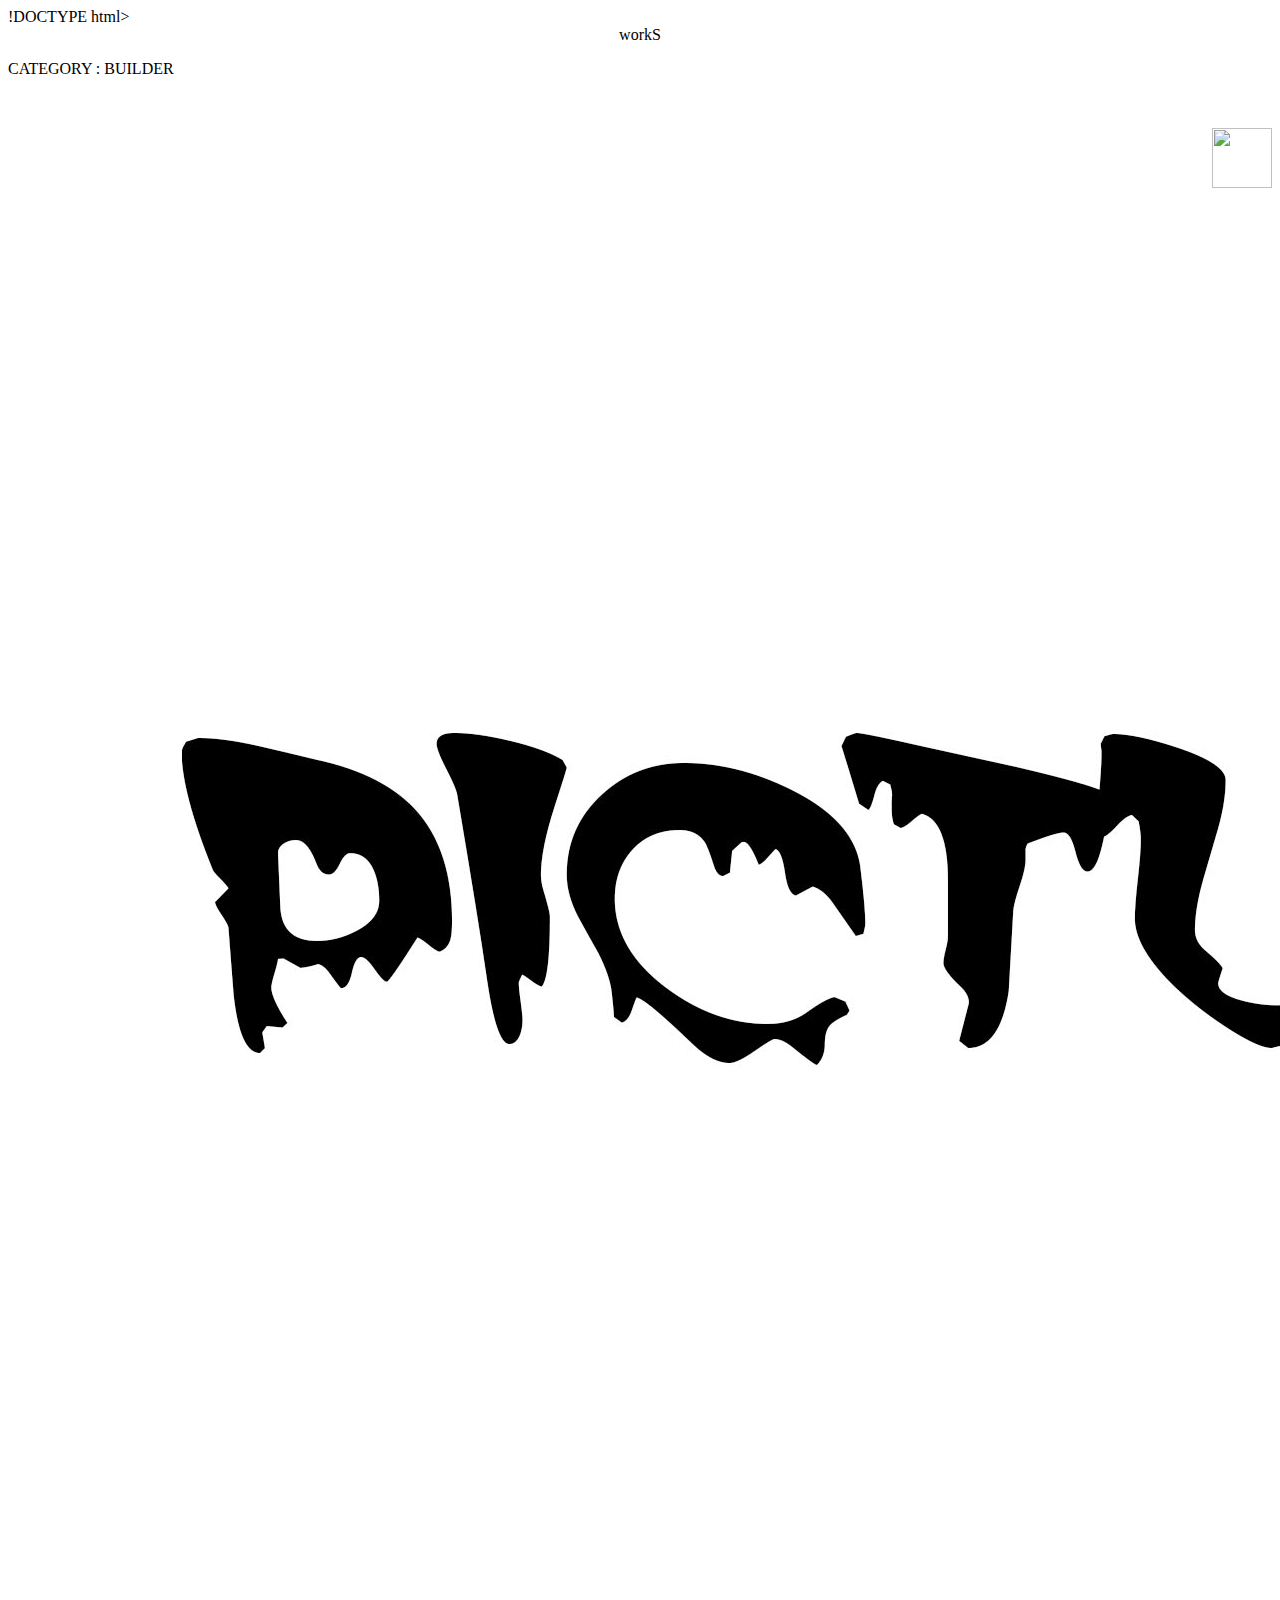
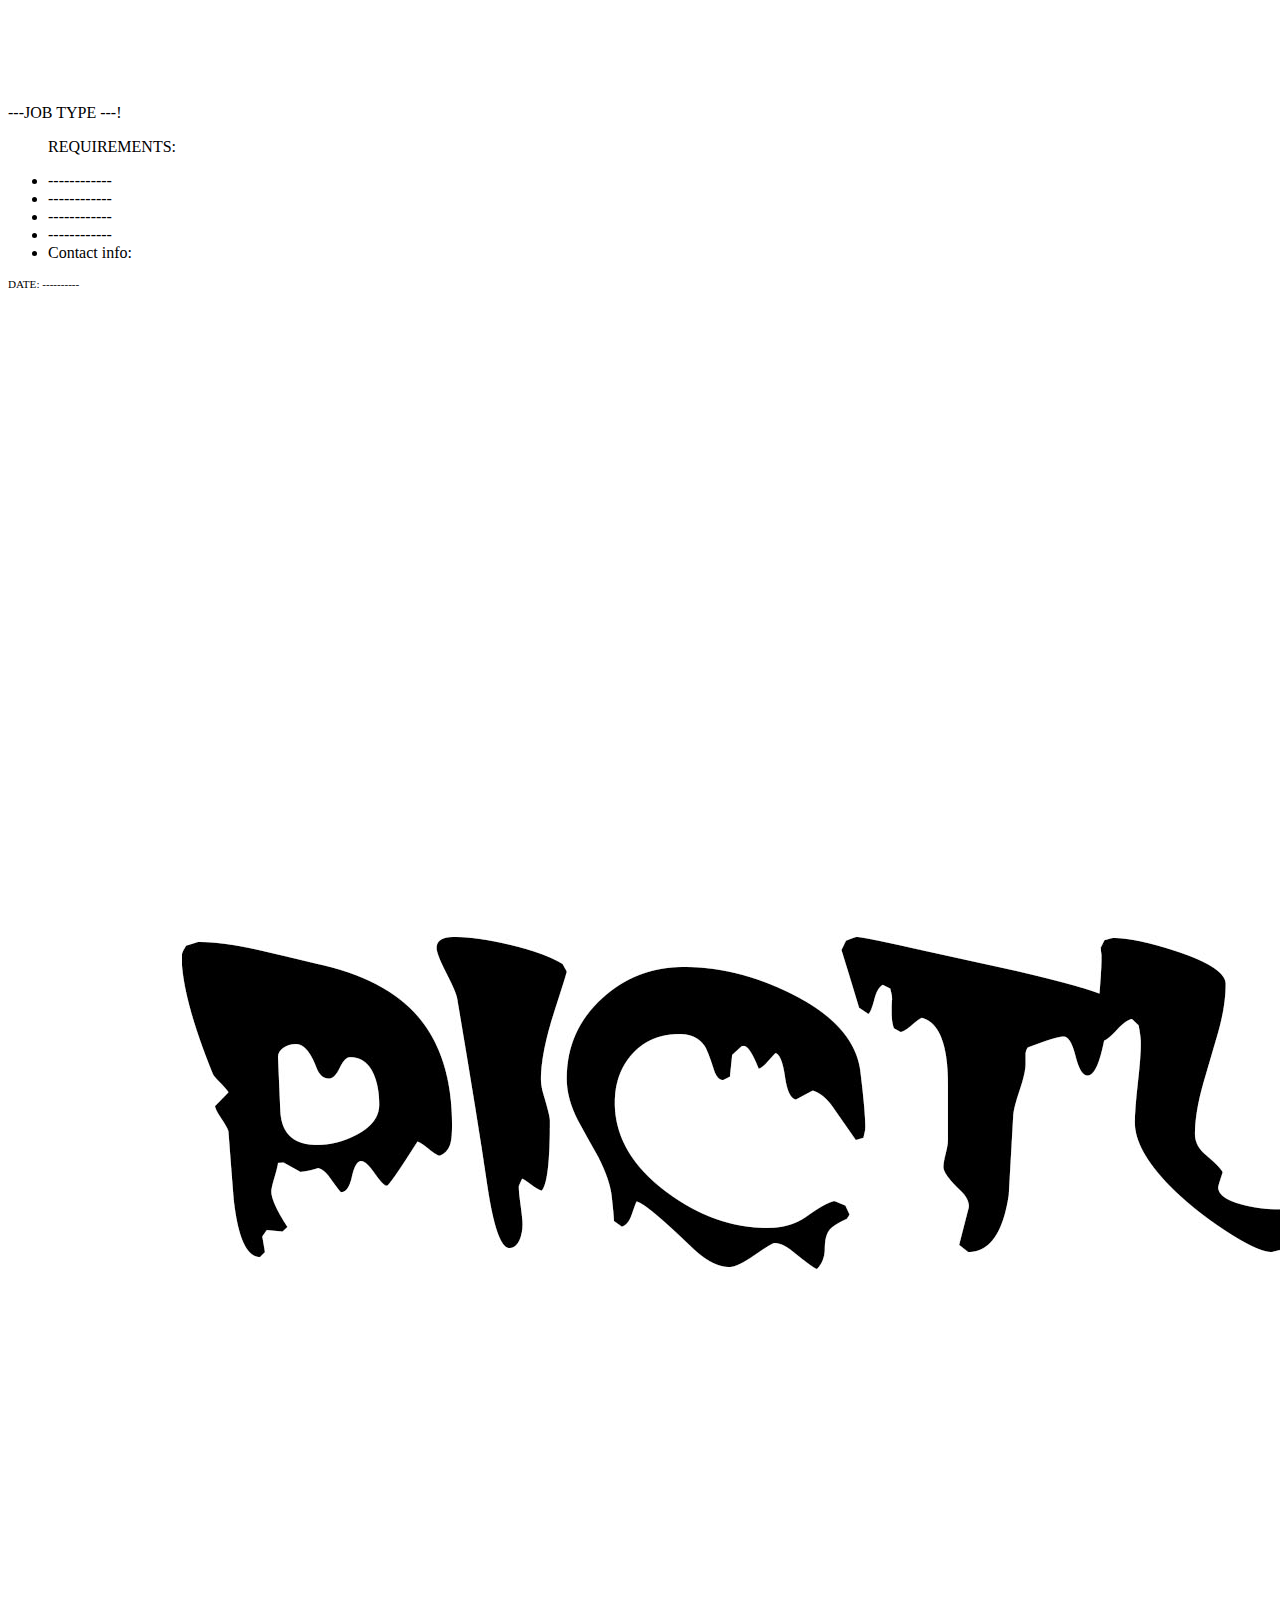
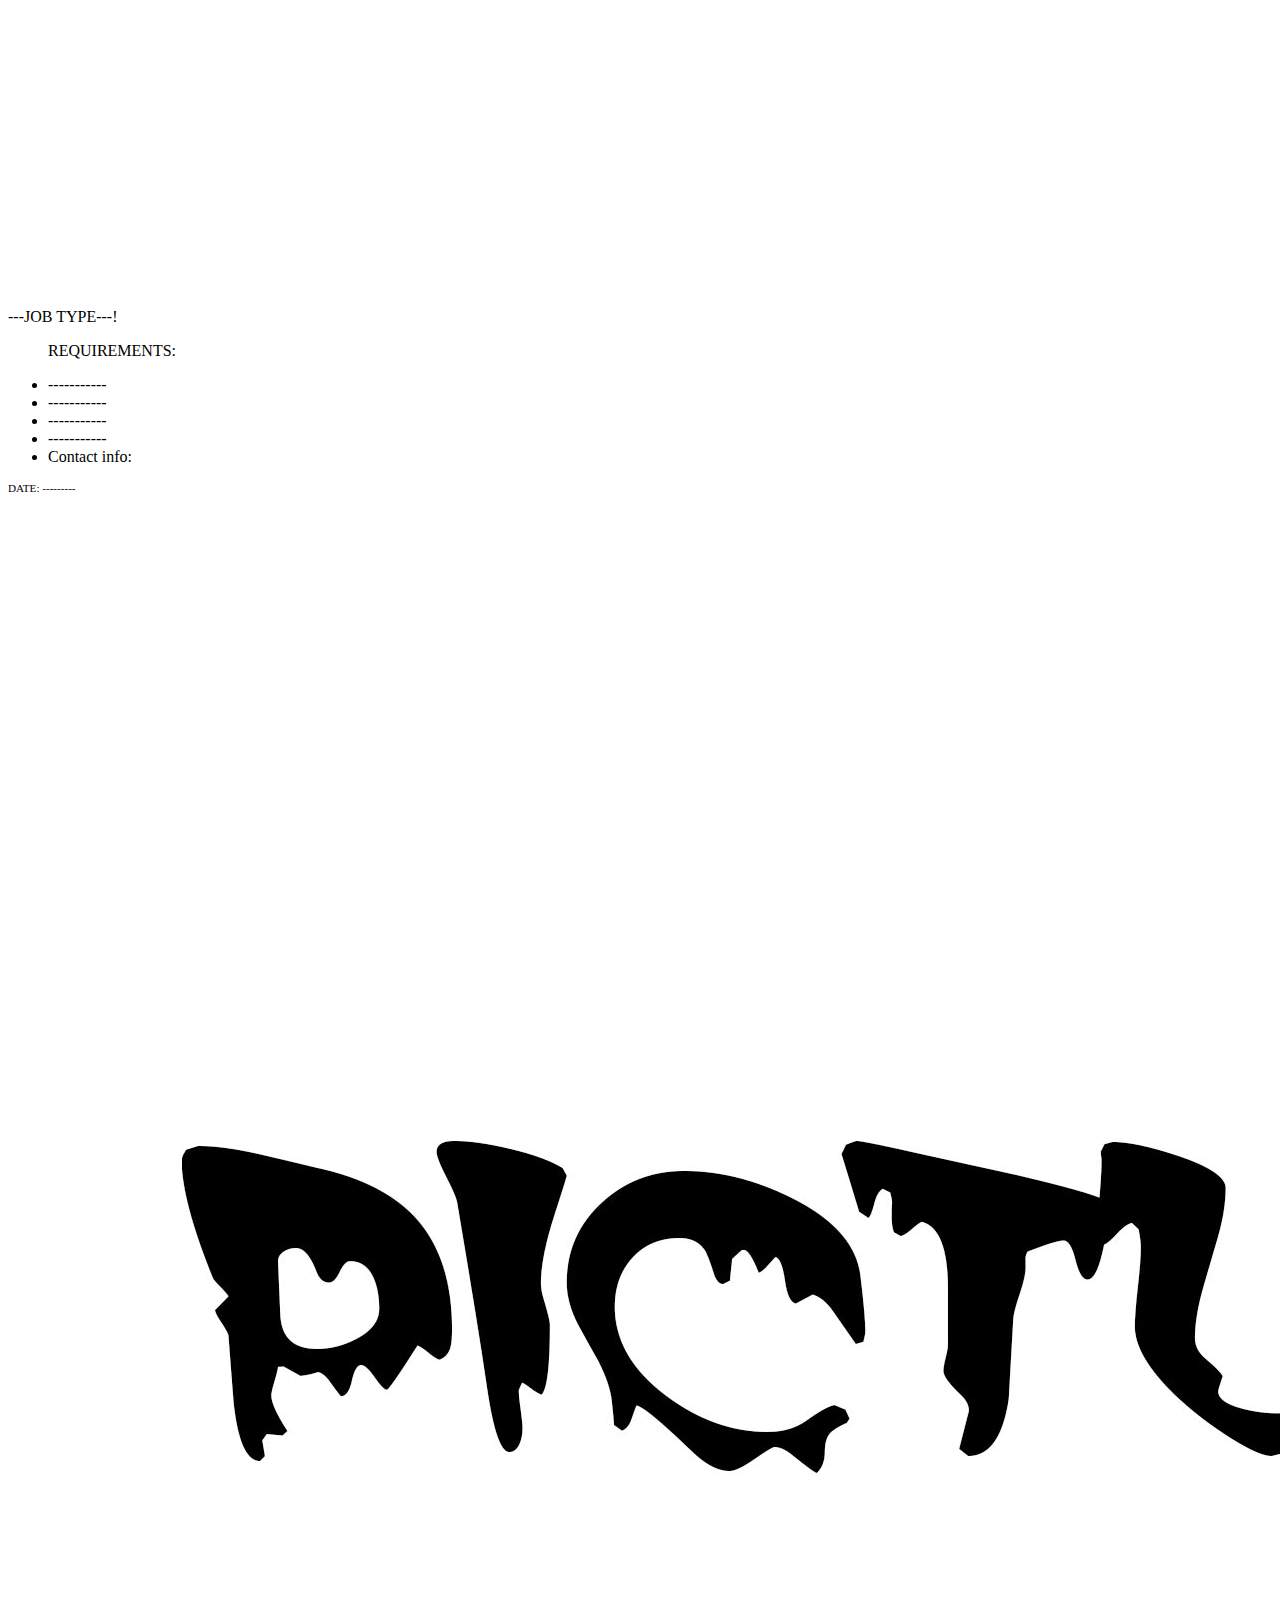
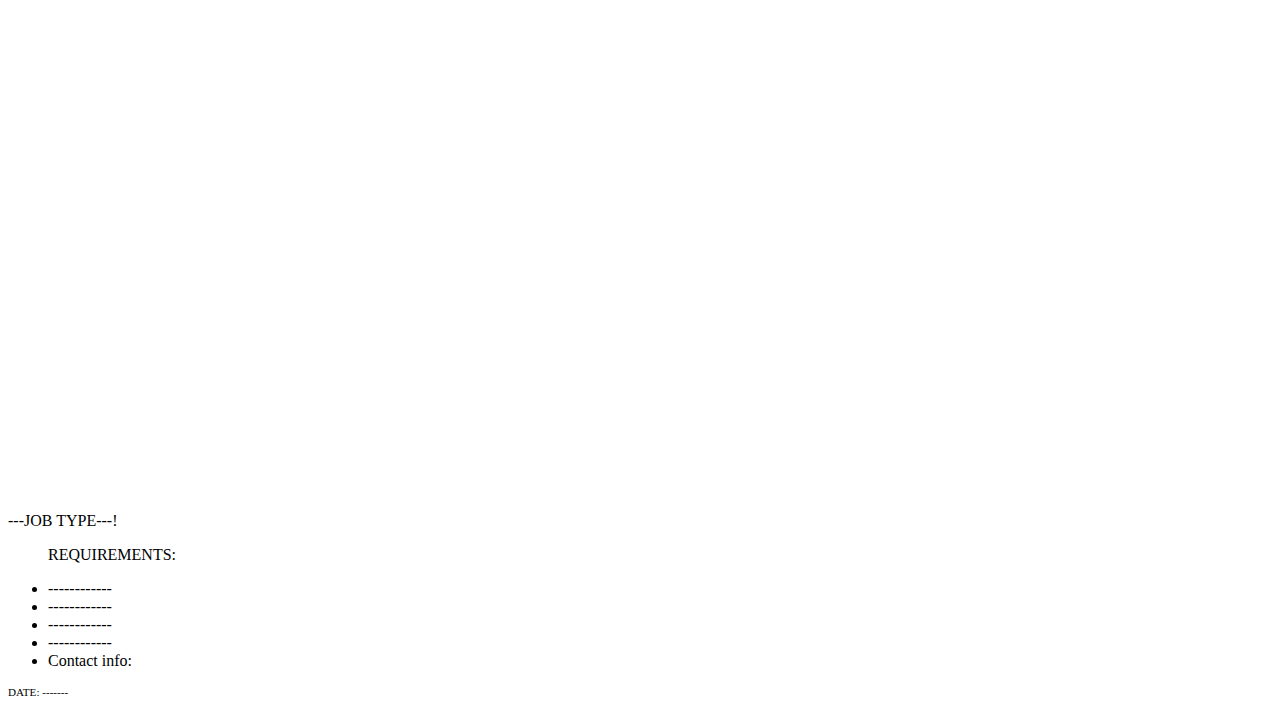
==== builder.html @ e6fea8da "Add files via upload" ====
!DOCTYPE html>
<html>
<head>
	<title>Latest Workplaces</title>
	<link rel="stylesheet" type="text/css" href="stylenanny.css">
</head>
<body>
	<div id="ft" align="center">workS</div>
	<p id="ssil"> CATEGORY : BUILDER</p>
	
<div id="head" align="cente">
	<p id="head"> &nbsp&nbsp&nbsp&nbsp&nbsp&nbsp&nbsp&nbsp&nbsp&nbsp&nbsp&nbsp&nbsp&nbsp&nbsp&nbsp&nbsp&nbsp&nbsp&nbsp&nbsp&nbsp&nbsp&nbsp&nbsp&nbsp&nbsp&nbsp&nbsp&nbsp&nbsp&nbsp&nbsp&nbsp&nbsp&nbsp&nbsp&nbsp&nbsp&nbsp&nbsp&nbsp&nbsp&nbsp&nbsp&nbsp&nbsp&nbsp&nbsp&nbsp&nbsp&nbsp&nbsp&nbsp&nbsp&nbsp&nbsp&nbsp&nbsp&nbsp&nbsp&nbsp&nbsp&nbsp&nbsp&nbsp&nbsp&nbsp&nbsp&nbsp&nbsp&nbsp&nbsp&nbsp&nbsp&nbsp&nbsp&nbsp&nbsp&nbsp&nbsp&nbsp&nbsp&nbsp&nbsp&nbsp&nbsp&nbsp&nbsp&nbsp&nbsp&nbsp&nbsp&nbsp&nbsp&nbsp&nbsp&nbsp&nbsp&nbsp&nbsp&nbsp</p>
<p align="right" id="add"><a href="https://docs.google.com/forms/d/e/1FAIpQLSfVw5-BYISuo_flFqZJiNEYGys1OdpDLv8bw48gd4x4akmcxw/viewform?usp=sf_link"><img src="19922.png" width="60px" height="60px"></a></p>
	<img id="cat" border="0" src="com.jpg"
		align="left" hspace="30" vspace="" 
		sizes="(max-width: 20em) 30vw,
		(max-width: 30em) 60vw"

		>  
		<p>---JOB TYPE ---!</p>
		<ul id="aa">
			REQUIREMENTS:
	<p></p>
	<li>------------</li>
	<li>------------</li>
	<li>------------</li>
	<li>------------</li>
	<li>Contact info: <a href="tel:+998913800131"><img src=""></a></li>
			<p></p>
		</ul> <sub>  <sub> DATE: ---------- </sub></sub>
		<p>&nbsp</p>
		<p>&nbsp</p>
		<p>&nbsp</p>
<img id="cat" src="com.jpg" border="0" align="left" hspace="30" sizes="(max-width: 20em) 30vw, (max-width:30em) 60vw">    
<p>---JOB TYPE---!</p>
<ul id="aa">
	REQUIREMENTS:
	<p></p>
	<li>-----------</li>
	<li>-----------</li>
	<li>-----------</li>
	<li>-----------</li>
	<li>Contact info: <a href="tel:+998913800131"><img src=""></a></li>
<p></p>
</ul>
	<sub>  <sub>DATE: ---------</sub></sub>
	
		<p>&nbsp</p>
		<p>&nbsp</p>
		<p>&nbsp</p>
<img id="cat" src="com.jpg" border="0" align="left" hspace="30" sizes="(max-width: 20em) 30vw, (max-width:30em) 60vw">    
<p>---JOB TYPE---!</p>
<ul id="aa">
	REQUIREMENTS:
	<p></p>
	<li>------------</li>
	<li>------------</li>
	<li>------------</li>
	<li>------------</li>
	<li>Contact info: <a href="tel:+998913800131"><img src=""></a></li>
<p></p>
</ul>
<sub>  <sub>DATE: -------</sub></sub>	


</body>
</html>
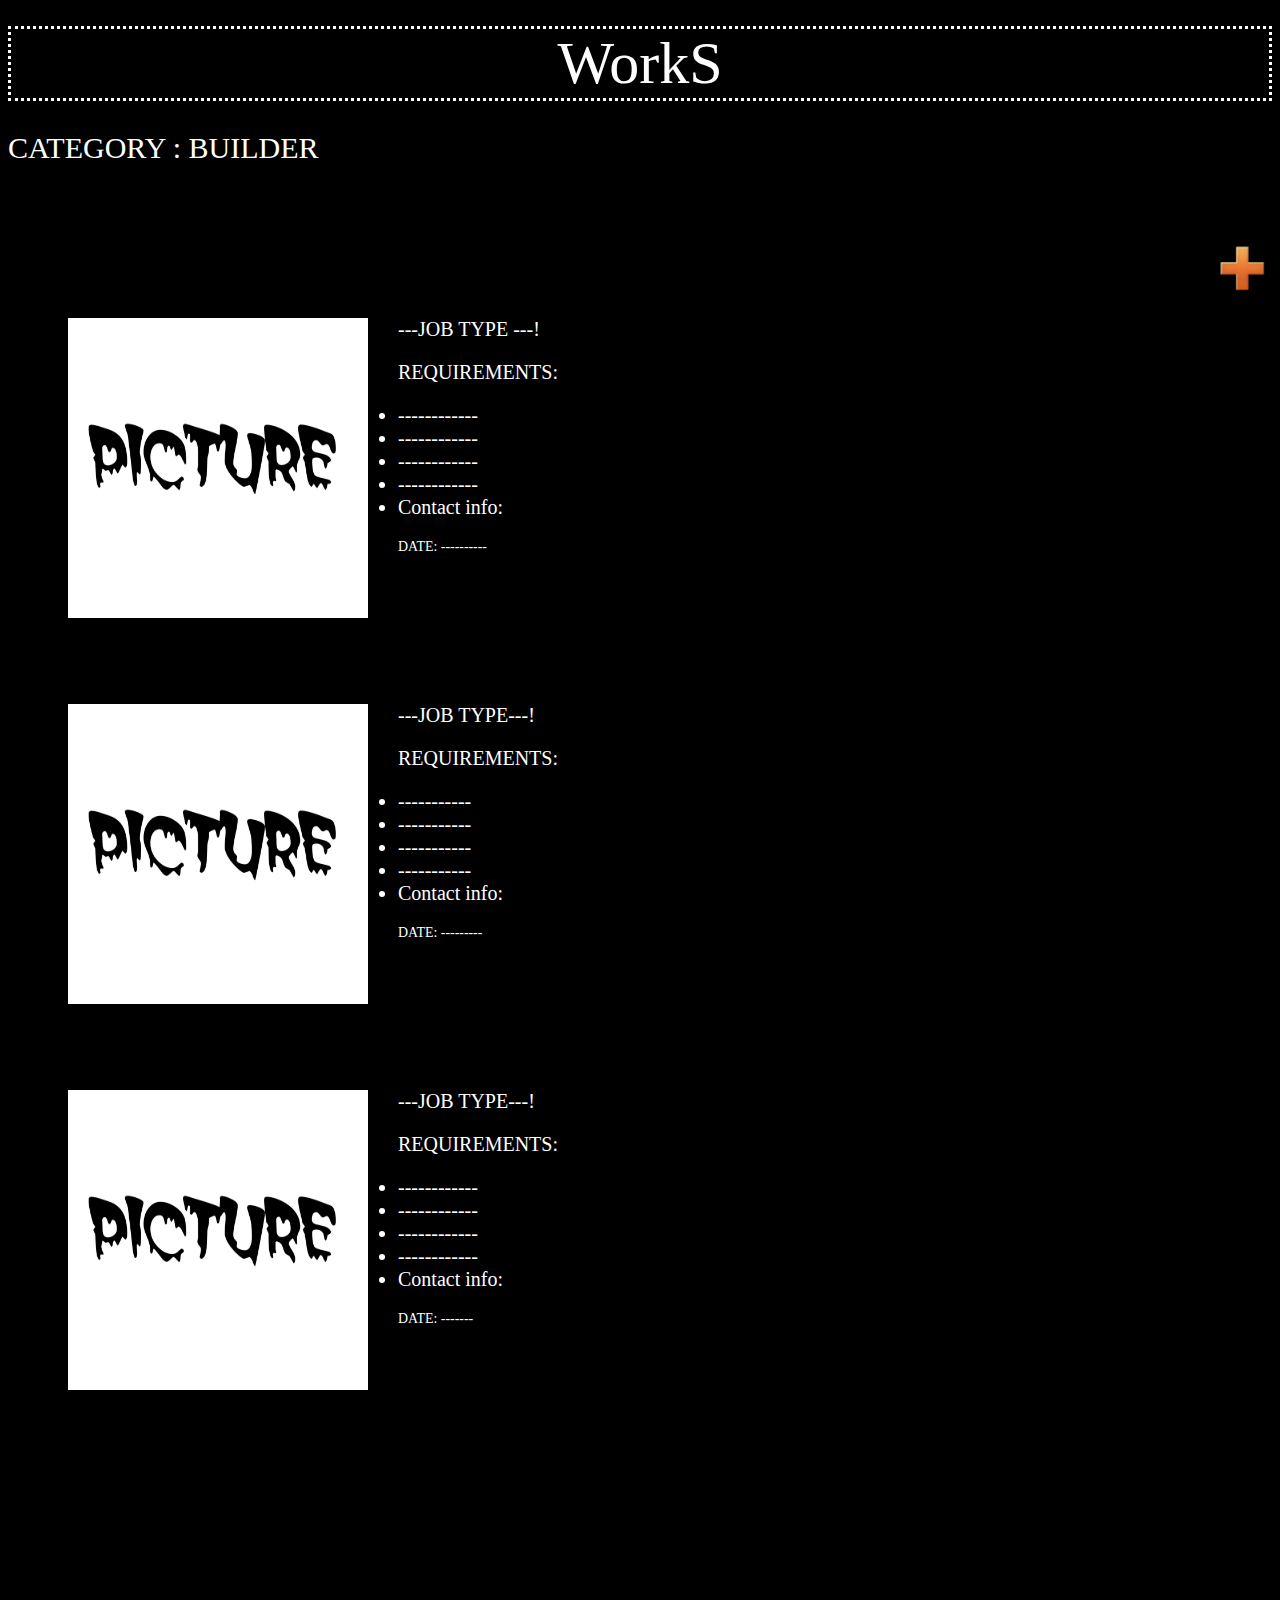
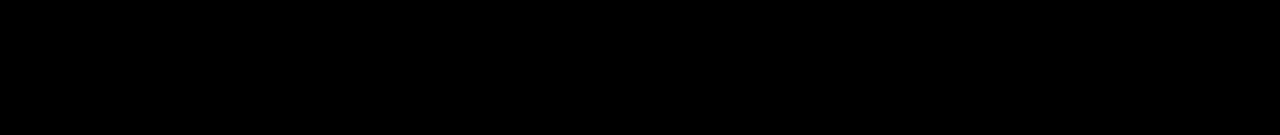
==== commit 1c3afbb9: "Update builder.html" ====
--- a/builder.html
+++ b/builder.html
@@ -5,7 +5,7 @@
 	<link rel="stylesheet" type="text/css" href="stylenanny.css">
 </head>
 <body>
-	<div id="ft" align="center">workS</div>
+	<div id="ft" align="center">WorkS</div>
 	<p id="ssil"> CATEGORY : BUILDER</p>
 	
 <div id="head" align="cente">
@@ -64,4 +64,4 @@
 
 
 </body>
-</html>+</html>
--- a/stylenanny.css
+++ b/stylenanny.css
@@ -0,0 +1,42 @@
+body{
+	background-color: black;
+	padding-bottom: 400px;
+
+	}
+#ft{
+	color: white;
+	font-family: Times New Roman;
+	border-color: white;
+	border: dotted;
+	font-size: 60px;
+	
+}
+
+#ssil
+{
+	font-family: Times New Roman;
+	font-size: 30px;
+	color: white;
+}
+#cat
+{
+	width: 300px;
+	height: 300px;
+	padding-left: 30px;
+}
+#head
+{
+	padding-right: -90px;
+	color: white;
+	font-size: 20px;
+}
+#aa
+{
+	font-size: 20px;
+}
+#eee
+{       
+	width: 650px;
+	height: 150px;
+	border-radius: 20px;
+}
